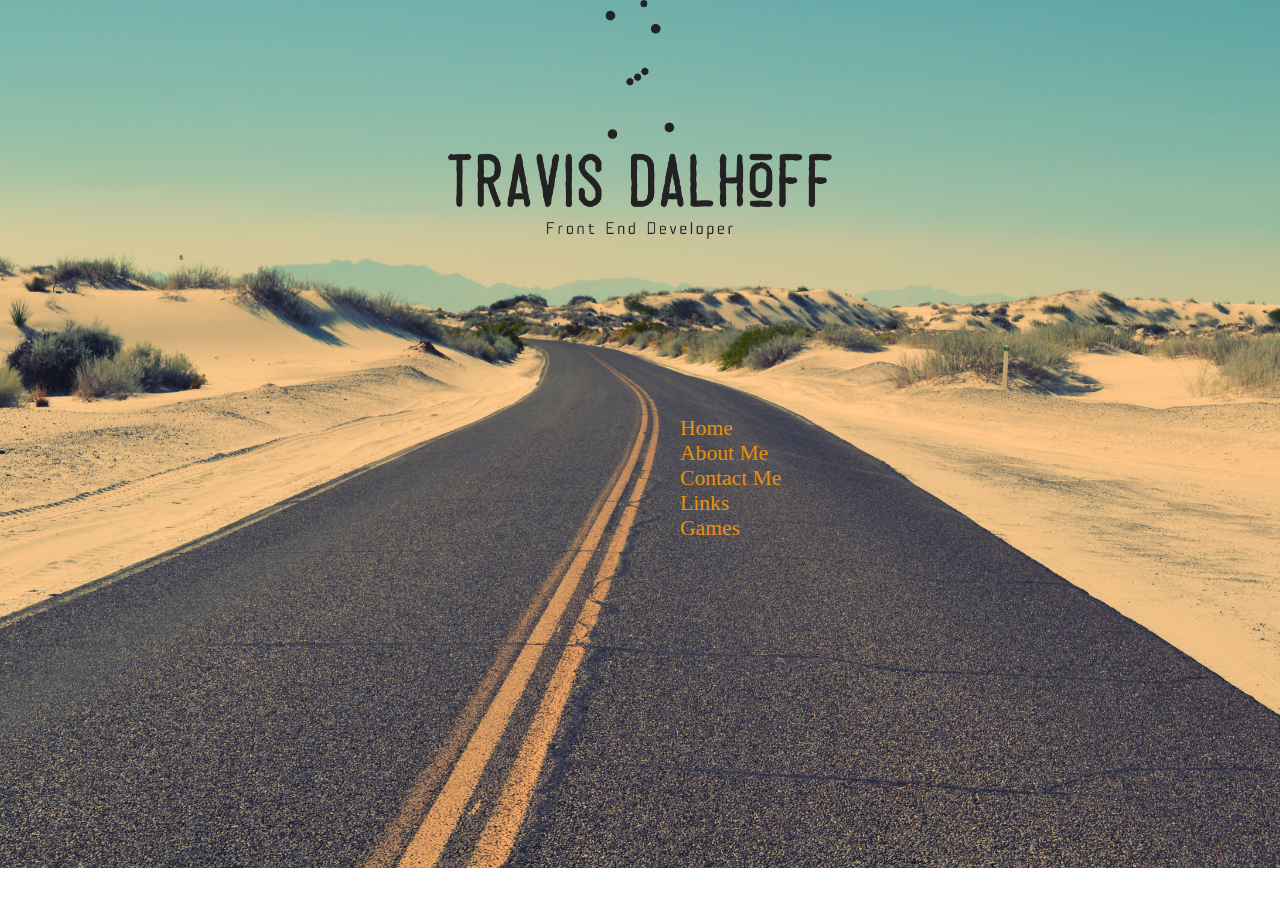
==== index.html @ 9aad1a7f "Initial commit of 2nd version of personal website" ====
<DOCTYPE! html>

<html>

<head>

    <title>Travis Dalhoff | Front End Developer</title>
    <meta name="viewport" content="width=device-width, initial-scale=1.0">
    <link rel="stylesheet" type="text/css" href="css/main.css">
    <link href="https://fonts.googleapis.com/css?family=Alegreya|Cedarville+Cursive|Crimson+Text|Cutive+Mono|Homemade+Apple|IM+Fell+Double+Pica|Pacifico|Reenie+Beanie" rel="stylesheet"> 

</head>

    <body>

        <div class="home-wrapper">

            <div class="home-header"></div>

            <div class="nav-wrapper">
                <div class="nav">
                    <ul class="vertical-nav">
                        <li class="other-nav"><a href="index.html">Home</a></li>
                        <li class="other-nav"><a href="about.html">About Me</a></li>
                        <li class="other-nav"><a href="contact.html">Contact Me</a></li>
                        <li class="other-nav"><a href="links.html">Links</a></li>
                        <li class="other-nav"><a href="games.html">Games</a></li>
                    </ul> 
                </div>
            </div>


        </div>

        <script src="http://code.jquery.com/jquery-3.2.1.js" integrity="sha256-DZAnKJ/6XZ9si04Hgrsxu/8s717jcIzLy3oi35EouyE=" crossorigin="anonymous"></script>
        <script src="js/main.js"></script>
    </body>

</html>
---- css/main.css ----
/***********************************************
GENERAL STYLE
***********************************************/

body {
    margin: 0;
    padding: 0;
}

/***********************************************
HOME PAGE STYLE
***********************************************/

.home-wrapper {
    background-image: url("../img/road.jpg");
    background-repeat: no-repeat;
    background-size: cover;
    background-position: center;
    background-position-y: -2em;
    height: 100%;
    width: 100%;
}

.nav-wrapper {
    width: 100%;
}

.nav {
    width: 25%;
    margin-left: 50%;
    margin-top: 10%;
}

/***********************************************
ABOUT STYLE
***********************************************/

.about-wrapper {
    background-image: url("../img/door.jpeg");
    background-repeat: no-repeat;
    background-size: cover;
    background-position-x: 0em;
    background-position-y: ;
    height: 100%;
    width: 100%;
}

.about-header {
    /*background-image: url("../img/logo2.png");*/
    background-repeat: no-repeat;
    background-size: cover;
    background-position: center;
    background-position-y: 1em;
    background-size: 30%;
    height: 18em;
}

#about-nav {
    margin-left: 7%;
    margin-top: 0;
}

/***********************************************
HEADER STYLE
***********************************************/

.home-header {
    background-image: url("../img/logo2.png");
    background-repeat: no-repeat;
    background-size: cover;
    background-position: center;
    background-position-y: 0em;
    background-size: 30%;
    height: 18em;
}

a {
    text-decoration: none;
    font-family: 'Homemade Apple', cursive;
    font-size: 1.35em;
    color: #e8900c;
}

a:hover {
    font-style: italic;
    font-weight: bold;
}

li {
    list-style-type: none;
}

/***********************************************
MEDIA QUERIES
***********************************************/

@media (min-width: 420px) {
    .nav select, .nav button {
        display: none;
    }
}

/***********************************************
SMALL SCREEN < 420px
***********************************************/

@media (max-width: 420px) {
    
    .header {
        height: 12em;
        width: 100%;
        background-size: 60%;
    }

    .home-wrapper {
        background-position-y: 0em;
    }

    .nav ul {
        display: none;
    }

    .nav {
        width: 50%;   
        margin-top: 75%;
    }

    .nav select {
        font-family: 'IM Fell Double Pica', serif;
        font-weight: bold;
        height: 25px;
    }

    .nav button {
        height: 25px;
    }

}

/**********************************************
FONTS
**********************************************/
/*
font-family: 'Crimson Text', serif;
font-family: 'Pacifico', cursive;
font-family: 'Alegreya', serif;
font-family: 'Cutive Mono', monospace; *
font-family: 'Homemade Apple', cursive;
font-family: 'Reenie Beanie', cursive;
font-family: 'IM Fell Double Pica', serif;
font-family: 'Cedarville Cursive', cursive;
*/
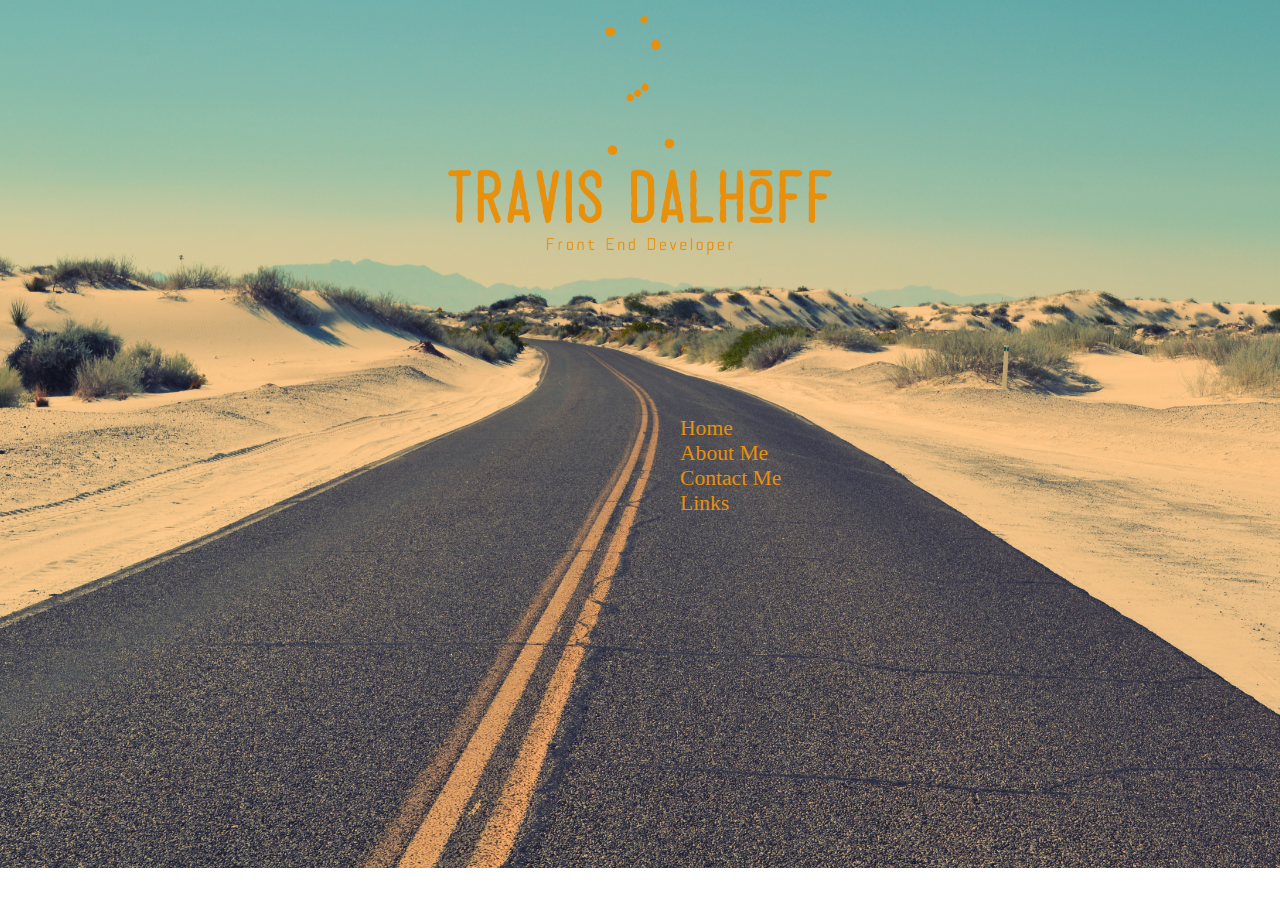
==== commit 35b8ec46: "second commit" ====
--- a/index.html
+++ b/index.html
@@ -17,14 +17,13 @@
 
             <div class="home-header"></div>
 
-            <div class="nav-wrapper">
-                <div class="nav">
-                    <ul class="vertical-nav">
+            <div class="home-nav-wrapper">
+                <div class="home-nav lg-screen-nav">
+                    <ul class="home-vertical-nav">
                         <li class="other-nav"><a href="index.html">Home</a></li>
                         <li class="other-nav"><a href="about.html">About Me</a></li>
                         <li class="other-nav"><a href="contact.html">Contact Me</a></li>
                         <li class="other-nav"><a href="links.html">Links</a></li>
-                        <li class="other-nav"><a href="games.html">Games</a></li>
                     </ul> 
                 </div>
             </div>
--- a/css/main.css
+++ b/css/main.css
@@ -21,11 +21,11 @@
     width: 100%;
 }
 
-.nav-wrapper {
-    width: 100%;
-}
-
-.nav {
+.home-nav-wrapper {
+    width: 100%;
+}
+
+.home-nav {
     width: 25%;
     margin-left: 50%;
     margin-top: 10%;
@@ -36,17 +36,216 @@
 ***********************************************/
 
 .about-wrapper {
-    background-image: url("../img/door.jpeg");
+    background-image: url("../img/road3.jpeg");
     background-repeat: no-repeat;
     background-size: cover;
-    background-position-x: 0em;
-    background-position-y: ;
+    background-position: center;
+    background-position-y: -2em;
     height: 100%;
     width: 100%;
 }
 
 .about-header {
-    /*background-image: url("../img/logo2.png");*/
+    background-image: url("../img/logo1.png");
+    background-repeat: no-repeat;
+    background-size: cover;
+    background-position: center;
+    background-position-y: 2em;
+    background-size: 28%;
+    height: 18em;
+}
+
+.about-nav-wrapper {
+    width: 100%;
+}
+
+.about-horizontal-nav {
+    display: flex;
+    justify-content: space-around;
+    width: 100%;
+    margin: 0;
+    padding: 0;
+}
+
+.about {
+    width: 70%;
+    margin: 2em auto;
+    font-family: 'Permanent Marker', cursive;
+    /*font-weight: bold;*/
+    font-size: 1.2em;
+}
+
+.about-para-wrapper {
+    width: 100%;
+}
+
+.about a {
+    color: black;
+    list-style-type: none;
+    text-decoration: underline;
+}
+
+/***********************************************
+CONTACT STYLE
+***********************************************/
+.contact-header {
+    background-image: url("../img/logo1.png");
+    background-repeat: no-repeat;
+    background-size: cover;
+    background-position: center;
+    background-position-y: 2em;
+    background-size: 28%;
+    height: 18em;
+}
+
+.contact-wrapper {
+    background-image: url("../img/road6.jpg");
+    background-repeat: no-repeat;
+    background-size: cover;
+    background-position: center;
+    background-position-y: -2em;
+    height: 100%;
+    width: 100%;
+}
+
+.contact-wrap {
+    display: flex; 
+    justify-content: space-around;
+    padding: 0 5em 0 5em;
+}
+
+.contact-horizontal-nav {
+    display: flex; 
+    justify-content: space-around;
+}
+
+.contact-info {
+    width: 50%;
+    text-align: center;
+    margin-top: -.6em;
+}
+
+.contact-form {
+    width: 25%;
+    margin-left: 2em; 
+    padding: 1em;
+    margin-top: -1em;
+}
+
+#contact-form {
+    display: flex; 
+    flex-direction: column;
+}
+
+.contact-method-linkedin {
+    width: 100%;
+    display: flex;
+    justify-content: space-between;
+    vertical-align: center;
+    font-family: 'Permanent Marker', cursive;
+    font-size: 1.3em;
+    text-align: center;
+}
+
+.contact-method-twitter {
+    width: 100%;
+    display: flex;
+    justify-content: space-between;
+    vertical-align: center;
+    font-family: 'Permanent Marker', cursive;
+    font-size: 1.3em;
+    text-align: center;
+}
+
+.contact-method a {
+    margin-right: 6em;
+}
+
+.contact-method p {
+    margin-left: 4em;
+}
+
+#email-para {
+    font-family: 'Permanent Marker', cursive;
+    font-size: 1.3em;
+}
+
+#contact-para {
+    font-family: 'Permanent Marker', cursive;
+    font-size: 1.5em;
+}
+
+input[type=text] {
+    height: 2em; 
+    font-family: 'Permanent Marker', cursive;
+    font-size: 1em;
+    background-color: #faf7fc;
+}
+
+input[type=submit] {
+    width: 10em;
+    margin-top: 2em;
+    height: 2em;
+    color: #171000;
+    background-color: #39ace6;
+    border-radius: 10%;
+    border-style: none;
+    align-self: center;
+    font-family: 'Permanent Marker', cursive;
+    font-size: 1em;
+}
+
+label {
+    font-size: 1.5em;
+    font-family: 'Permanent Marker', cursive;
+}
+
+textarea {
+    background-color: #faf7fc;
+    height: 3em;
+}
+
+.linkedin {
+    margin: -1em auto;
+    display: flex;
+    justify-content: space-around;
+}
+
+#linkedin {
+    padding-top: .35em;
+    padding-left: .4em;
+    width: 1em;
+    height: 1em;
+}
+
+.twitter {
+    display: flex;
+    justify-content: space-around;
+    margin: 0 auto;
+}
+
+#twitter {
+    padding-top: .45em;
+    width: .75em;
+    height: .75em;
+    padding-left: .45em;
+}
+
+.email {
+    margin: -1.5em auto;
+}
+
+.btn {
+    font-size: 1em;
+    text-decoration: underline;
+}
+
+/***********************************************
+HEADER STYLE
+***********************************************/
+
+.home-header {
+    background-image: url("../img/logo1.png");
     background-repeat: no-repeat;
     background-size: cover;
     background-position: center;
@@ -55,26 +254,7 @@
     height: 18em;
 }
 
-#about-nav {
-    margin-left: 7%;
-    margin-top: 0;
-}
-
-/***********************************************
-HEADER STYLE
-***********************************************/
-
-.home-header {
-    background-image: url("../img/logo2.png");
-    background-repeat: no-repeat;
-    background-size: cover;
-    background-position: center;
-    background-position-y: 0em;
-    background-size: 30%;
-    height: 18em;
-}
-
-a {
+li a {
     text-decoration: none;
     font-family: 'Homemade Apple', cursive;
     font-size: 1.35em;
@@ -95,45 +275,293 @@
 ***********************************************/
 
 @media (min-width: 420px) {
-    .nav select, .nav button {
+    .lg-screen-nav select, .lg-screen-nav button {
         display: none;
     }
 }
 
 /***********************************************
-SMALL SCREEN < 420px
-***********************************************/
-
-@media (max-width: 420px) {
-    
-    .header {
-        height: 12em;
-        width: 100%;
-        background-size: 60%;
-    }
-
-    .home-wrapper {
-        background-position-y: 0em;
-    }
-
-    .nav ul {
+SMALL SCREEN < 360px
+***********************************************/
+
+@media screen and (max-width: 360px) {
+
+     .lg-screen-nav ul {
         display: none;
     }
 
-    .nav {
-        width: 50%;   
-        margin-top: 75%;
-    }
-
-    .nav select {
+    .lg-screen-nav {
+        width: 50%;
+    }
+
+    .lg-screen-nav select {
         font-family: 'IM Fell Double Pica', serif;
         font-weight: bold;
         height: 25px;
     }
 
-    .nav button {
+    .lg-screen-nav button {
         height: 25px;
     }
+
+/********HOME PAGE STYLE===SMALL SCREEN********/
+    
+    .home-header {
+        height: 10em;
+        width: 100%;
+        background-size: 60%;
+    }
+
+    .home-wrapper {
+        background-position-y: 0em;
+    }
+
+/*******ABOUT PAGE STYLE===SMALL SCREEN*******/
+
+    .about-wrapper {
+        background-position-y: 0em;
+    }
+
+    .about-header {
+        background-size: 50%;
+        height: 6em;
+    }
+
+    .about {
+        width: 90%;
+        margin: 0 auto;
+    }
+
+    .about-para-1, .about-para-2 {
+        font-size: 0.6em;
+    }
+
+    .about-nav {
+        margin: 0 auto;
+    }
+
+    .contact-wrapper {
+        background-position-y: 0em;
+    }
+
+    .contact-header {
+        background-size: 40%;
+        height: 6.5em;
+        margin-top: -1em;
+    }
+
+
+    .contact-wrap {
+        flex-direction: column;
+        width: 95%;
+        margin-bottom: 0;
+        padding: 0;
+        text-align: center;
+    }
+
+    .contact-nav {
+        text-align: center;
+    }
+
+    .contact-nav select {
+        height: 25px;
+    }
+
+    .contact-nav-wrapper {
+        margin-bottom: -2em;
+    }
+
+    #contact-nav {
+        margin: -1em auto;
+    }
+
+    .contact-info {
+        width: 100%;
+        margin: 0 auto;
+        padding: 0;
+    }
+
+    .contact-form {
+        width: 80%;
+        font-size: 0.6em;
+        margin: 0em auto;
+    }
+
+    .linkedin a {
+        margin-top: 0.20em;
+    }
+
+    .twitter a {
+        margin-top: 0.20em;
+    }
+
+    .contact-method-twitter, .contact-method-linkedin {
+        font-size: 1em;
+    }
+
+    #contact-para {
+        font-size: 0.6em;
+    }
+
+    #twitter-para, #linkedin-para, #email-para {
+        font-size: 0.6em;
+    }
+
+    .email {
+        margin: -0.5em auto;
+    }
+
+    #email-para {
+        margin: 0 auto;
+    }
+
+    label {
+        font-size: 1em;
+    }
+    
+    .contact-info {
+        margin-top: -2em;
+    }
+}
+
+/***********************************************
+SMALL SCREEN < 420px
+***********************************************/
+
+@media (max-width: 420px) {
+
+    .lg-screen-nav {
+        width: 50%;
+    }
+
+    .lg-screen-nav select {
+        font-family: 'IM Fell Double Pica', serif;
+        font-weight: bold;
+        height: 25px;
+    }
+
+    .lg-screen-nav button {
+        height: 25px;
+    }
+
+    .lg-screen-nav ul {
+        display: none;
+    }
+
+    .about-wrapper {
+        background-position-y: 0em;
+    }
+
+    .about-header {
+        background-size: 50%;
+        height: 12em;
+    }
+
+    .about {
+        width: 90%;
+        font-size: 0.9em;
+    }
+
+    .about-nav {
+        margin: 1em auto;
+        text-align: center;
+    }
+
+    .contact-wrapper {
+        background-position-y: 0em;
+    }
+
+    .contact-header {
+        background-size: 50%;
+        height: 10em;
+    }
+
+
+    .contact-wrap {
+        flex-direction: column;
+        width: 95%;
+        margin: 2em auto;
+        padding: 0;
+        text-align: center;
+    }
+
+    .contact-nav {
+        margin: 2em auto;
+        text-align: center;
+    }
+
+    .contact-nav select {
+        height: 25px;
+    }
+
+    .contact-info {
+        width: 100%;
+        margin: 0 auto;
+        padding: 0;
+    }
+
+    .contact-form {
+        width: 80%;
+        font-size: 0.6em;
+        margin: 0em auto;
+    }
+
+    .linkedin a {
+        margin-top: 0.20em;
+    }
+
+    .twitter a {
+        margin-top: 0.20em;
+    }
+
+    .contact-method-twitter, .contact-method-linkedin {
+        font-size: 1em;
+    }
+
+    #contact-para {
+        font-size: 0.6em;
+    }
+
+    #twitter-para, #linkedin-para, #email-para {
+        font-size: 0.6em;
+    }
+
+    .email {
+        margin: -0.5em auto;
+    }
+
+    #email-para {
+        margin: 0 auto;
+    }
+
+
+
+}
+
+/**********************************************
+TABLET SCREEN < 768px
+**********************************************/
+
+@media (max-width: 768px) {
+
+    .home-header {
+        height: 20em;
+        width: 100%;
+        background-size: 60%;
+    }
+
+    .home-nav {
+        margin-top: 30%;
+    }
+
+    .about-header {
+        background-size: 60%;
+    }
+
+    .about-nav {
+        margin-top: 1em;
+    }
+
 
 }
 
